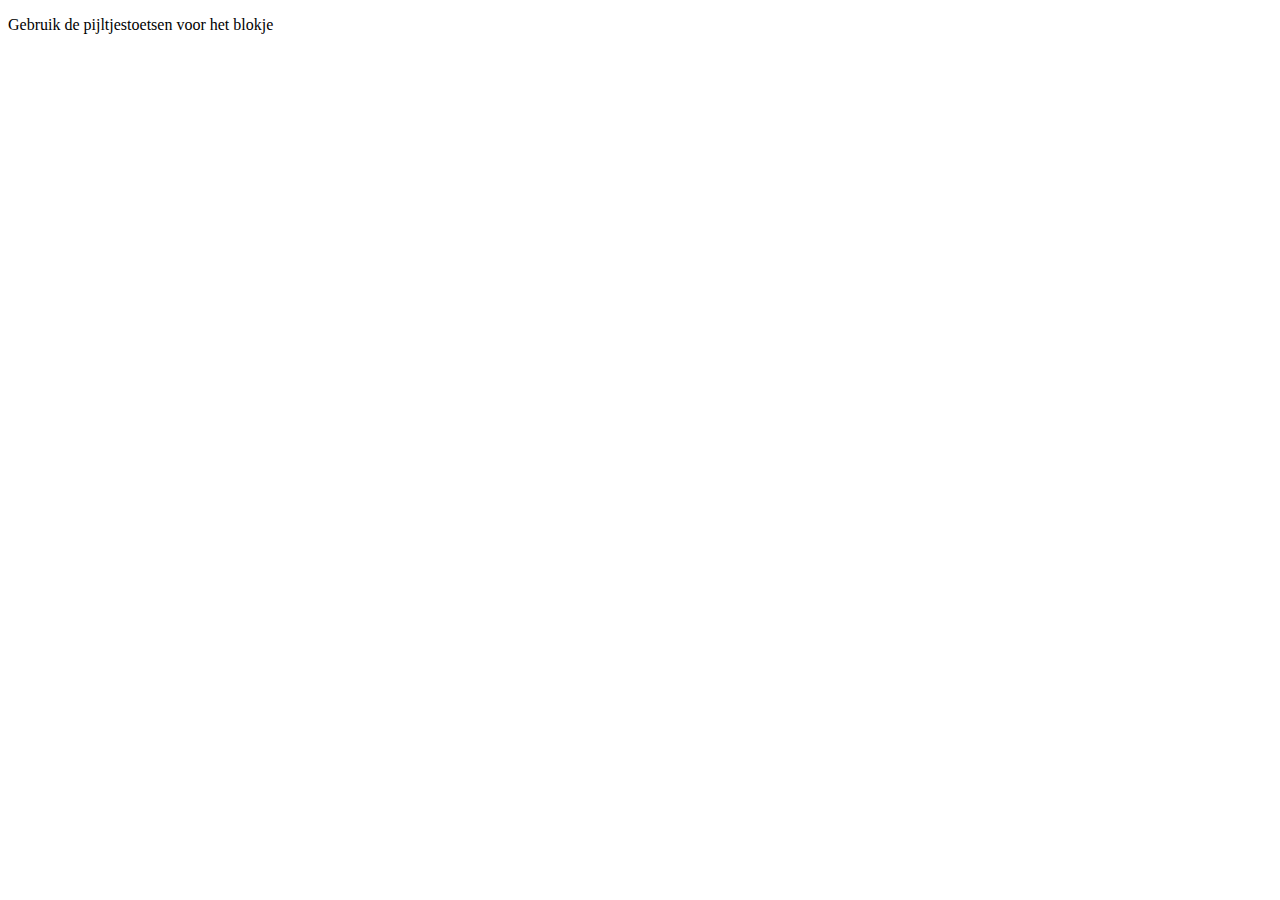
==== canvas/meerblokjes/index.html @ 58435e29 "nw updates" ====
<!DOCTYPE html>
<html>
    <head>
        <meta name="viewport" content="width=device-width, initial-scale=1.0"/>
    </head>
    <body onload="startGame()">
        <p>Gebruik de pijltjestoetsen voor het blokje</p>
    </body>
</html>
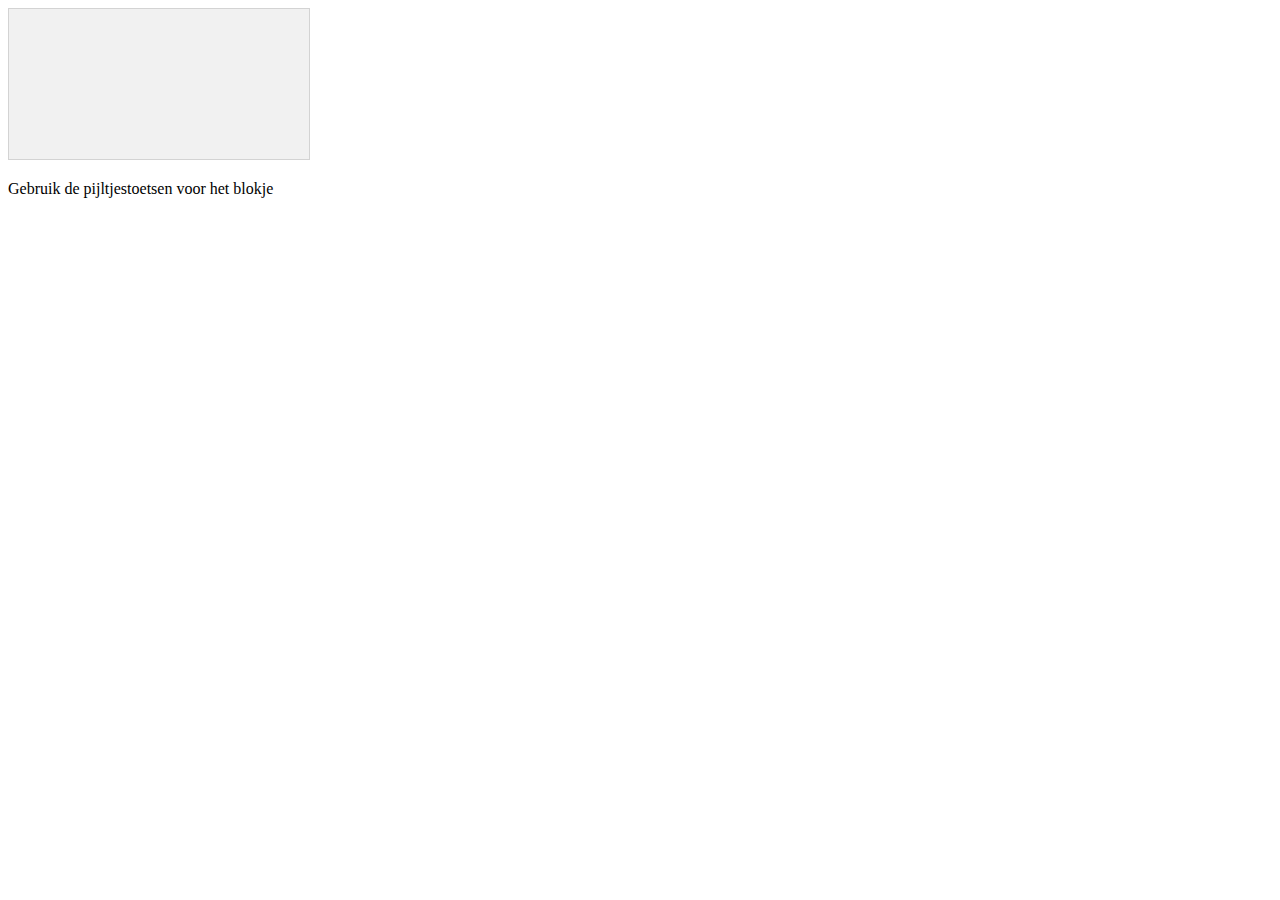
==== commit 223dcc86: "div" ====
--- a/canvas/meerblokjes/index.html
+++ b/canvas/meerblokjes/index.html
@@ -2,8 +2,12 @@
 <html>
     <head>
         <meta name="viewport" content="width=device-width, initial-scale=1.0"/>
+        <title>Spel</title>
+        <link rel="stylesheet" href="opmaak.css"></link>
     </head>
     <body onload="startGame()">
+        <canvas></canvas>
+        <script scr="meerblokjes.js"></script>
         <p>Gebruik de pijltjestoetsen voor het blokje</p>
     </body>
 </html>
--- a/canvas/meerblokjes/opmaak.css
+++ b/canvas/meerblokjes/opmaak.css
@@ -0,0 +1,4 @@
+canvas {
+    border:1px solid #d3d3d3;
+    background-color: #f1f1f1;
+}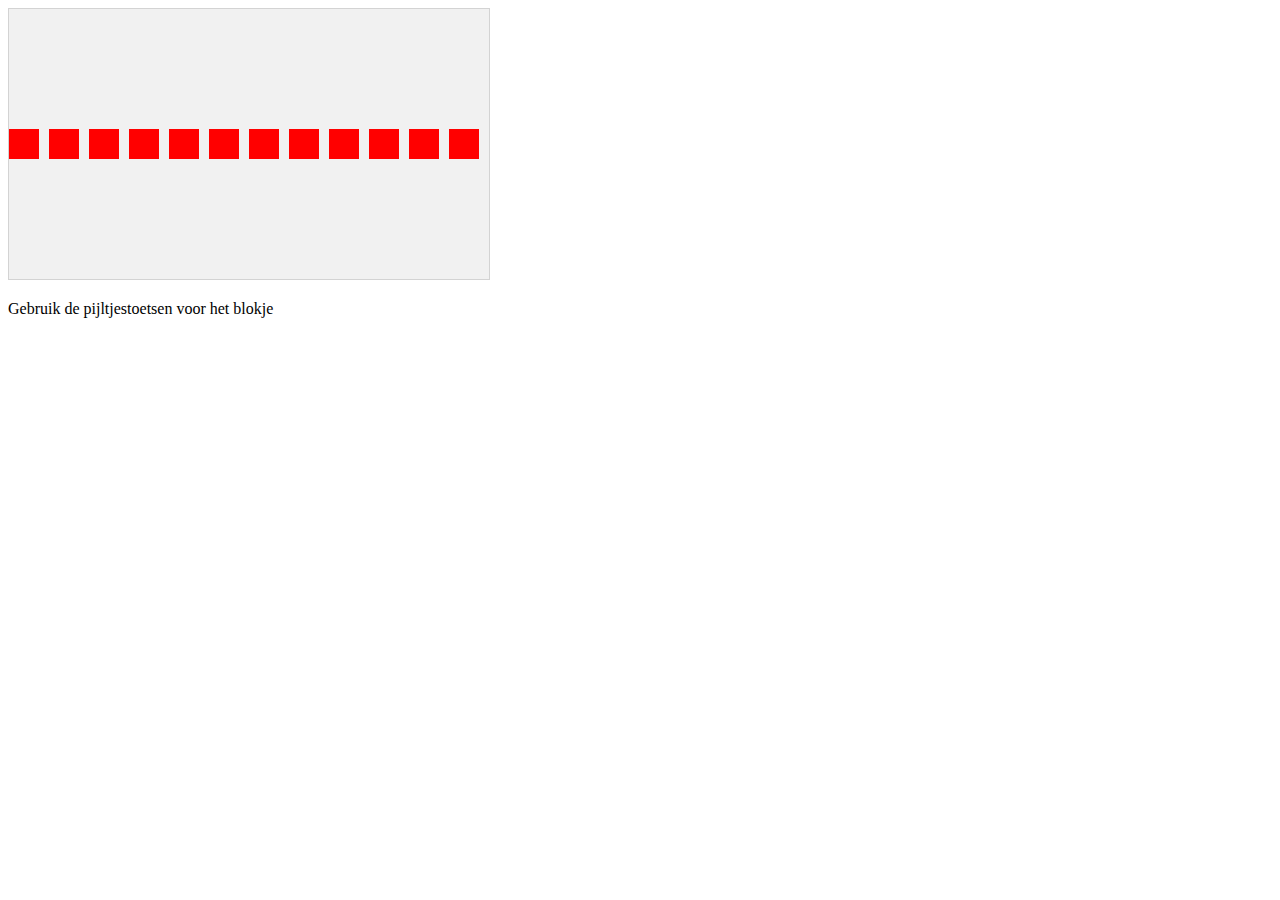
==== commit 5cea2f04: "upd" ====
--- a/canvas/meerblokjes/index.html
+++ b/canvas/meerblokjes/index.html
@@ -4,10 +4,9 @@
         <meta name="viewport" content="width=device-width, initial-scale=1.0"/>
         <title>Spel</title>
         <link rel="stylesheet" href="opmaak.css"></link>
+        <script src="meerblokjes.js"></script>
     </head>
     <body onload="startGame()">
-        <canvas></canvas>
-        <script scr="meerblokjes.js"></script>
         <p>Gebruik de pijltjestoetsen voor het blokje</p>
     </body>
 </html>
